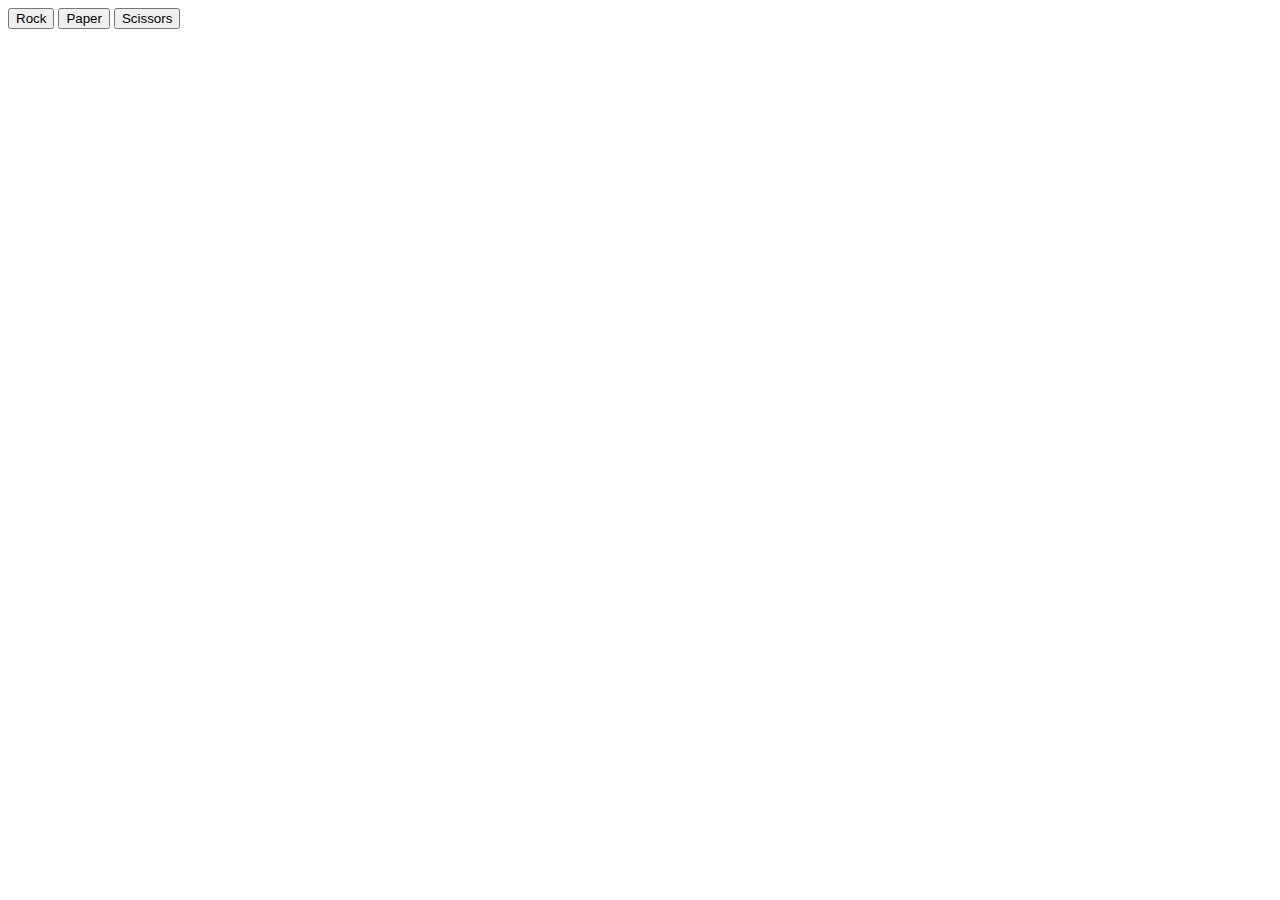
==== userInterface/index.html @ b11f479f "Refactor old code to include 'click' buttons for user to choose pick selection" ====
<!DOCTYPE html>
<html lang ="en">
<meta charset="utf-8"/>
    <body>
        <button id="rockID">Rock</button>    
        <button id="paperID">Paper</button>    
        <button id="scissorID">Scissors</button>

        <div id="displayResults"></div>
    </body>
    <script src="gameLogic.js"></script>
</html>
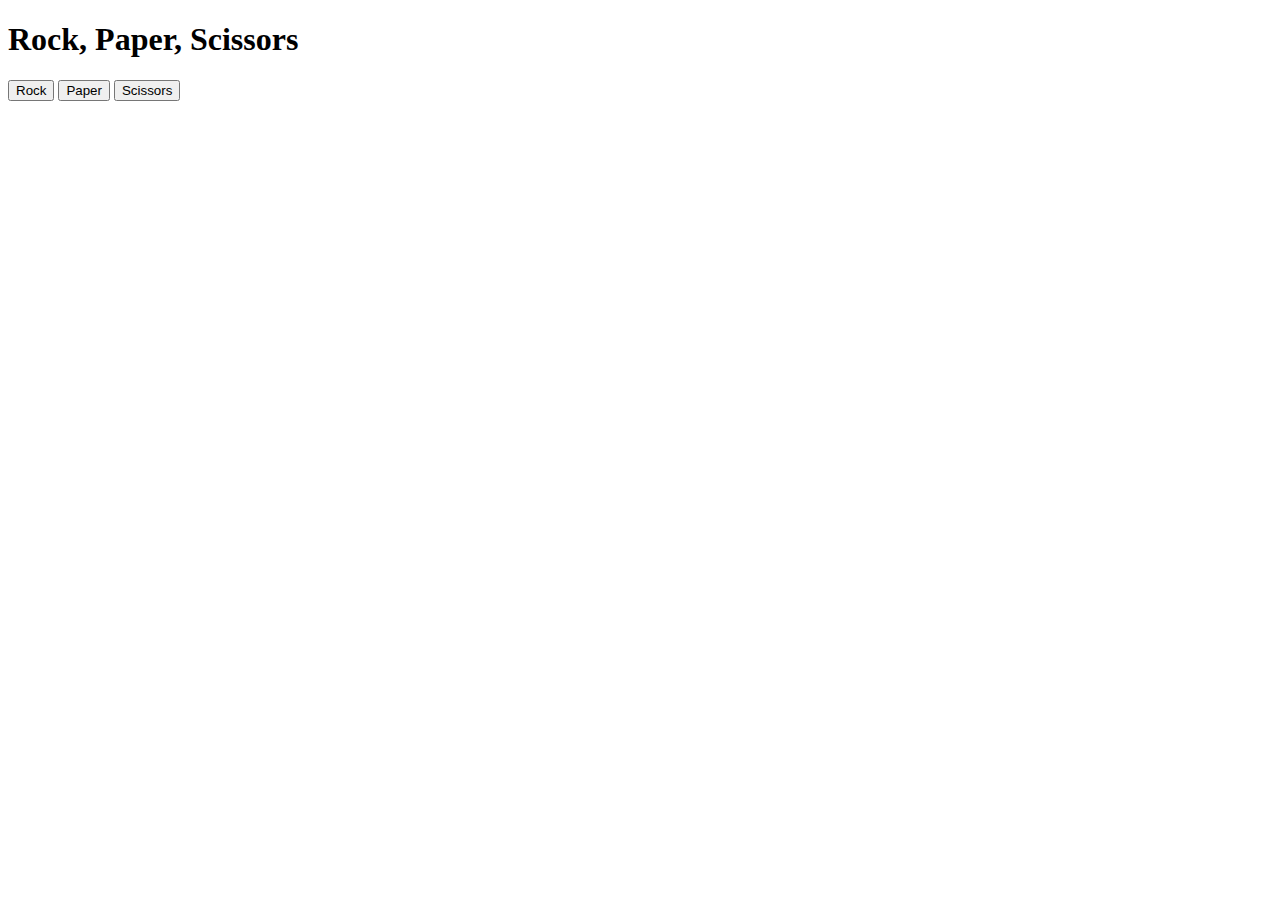
==== commit 93529e9a: "Added title, reformatted overall code" ====
--- a/userInterface/index.html
+++ b/userInterface/index.html
@@ -1,7 +1,13 @@
 <!DOCTYPE html>
 <html lang ="en">
-<meta charset="utf-8"/>
+    <head>
+        <meta charset="utf-8"/>
+        <link href="style.css" type="text/css" rel="stylesheet">
+        <title>Rock, Paper, Scissors</title>
+    </head>
+
     <body>
+        <h1>Rock, Paper, Scissors</h1>
         <button id="rockID">Rock</button>    
         <button id="paperID">Paper</button>    
         <button id="scissorID">Scissors</button>
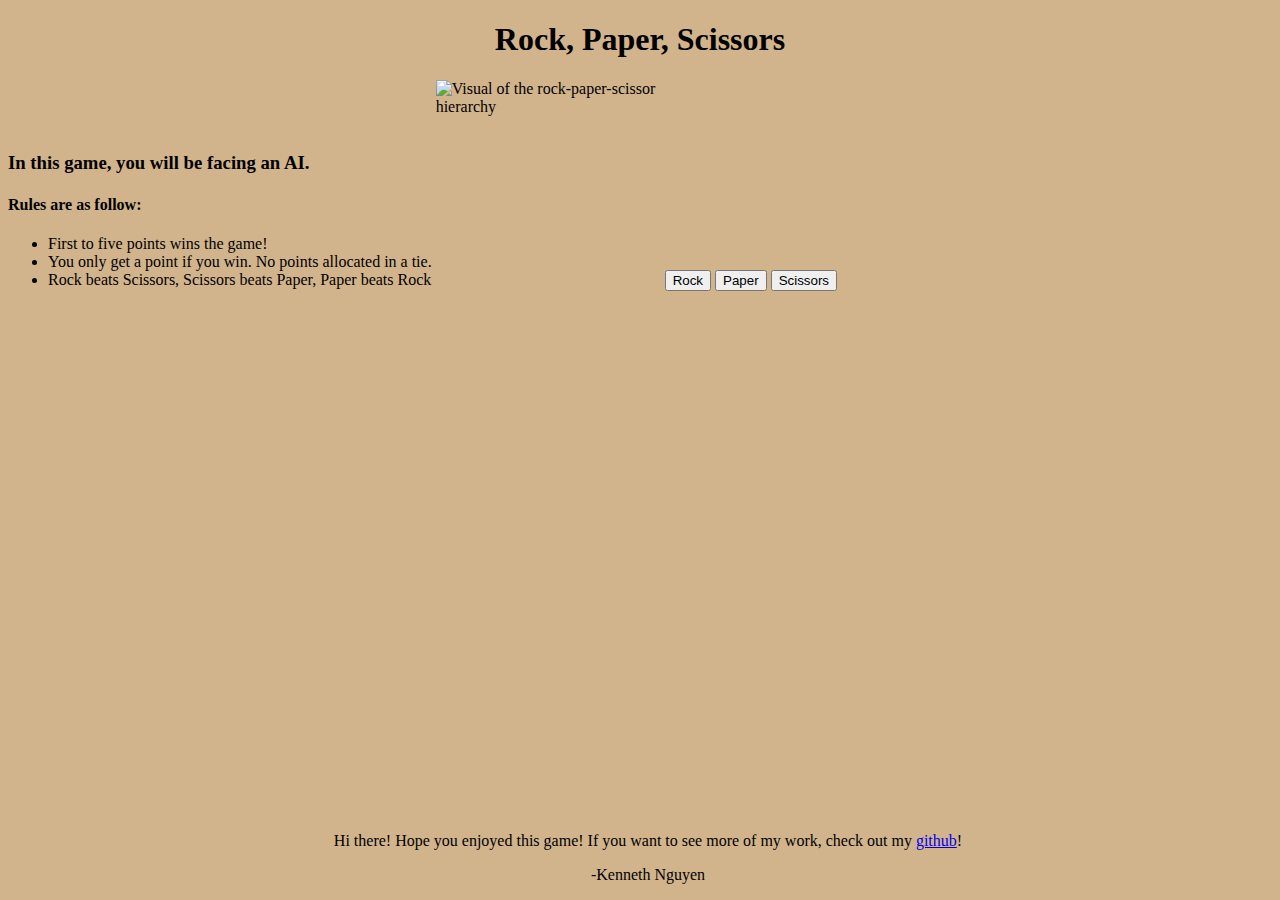
==== commit 225d9b2a: "Added more content to website" ====
--- a/userInterface/index.html
+++ b/userInterface/index.html
@@ -7,12 +7,30 @@
     </head>
 
     <body>
-        <h1>Rock, Paper, Scissors</h1>
+        <h1 class="pageTitle">Rock, Paper, Scissors</h1>
+        <div class="introduction">
+            <h3 class="pageDescription">In this game, you will be facing an AI. 
+            <h4 class="rules">Rules are as follow:</h4>
+                <ul>
+                    <li>First to five points wins the game!</li>
+                    <li>You only get a point if you win. No points allocated in a tie.</li>
+                    <li>Rock beats Scissors, Scissors beats Paper, Paper beats Rock </li>
+                </ul>
+        </div>
+        <img src="https://upload.wikimedia.org/wikipedia/commons/6/67/Rock-paper-scissors.svg" alt="Visual of the rock-paper-scissor hierarchy"/>
+
         <button id="rockID">Rock</button>    
         <button id="paperID">Paper</button>    
         <button id="scissorID">Scissors</button>
 
-        <div id="displayResults"></div>
+        <div class="displayResults"></div>
+        
+        <div class="restartGame"></div>
+        <footer>
+            <p>Hi there! Hope you enjoyed this game! If you want to see more of my work, check out my <a href="https://github.com/KennethNguyen">github</a>!</p> 
+            <p>-Kenneth Nguyen</p>
+        </footer>
     </body>
+
     <script src="gameLogic.js"></script>
 </html>
--- a/userInterface/style.css
+++ b/userInterface/style.css
@@ -0,0 +1,31 @@
+body {
+    background: tan;
+}
+
+h1 {
+    text-align: center;
+}
+
+.introduction, img {
+    display: inline-block;
+}
+
+/*ul {
+    position: relative;
+    top: 0px;
+    vertical-align: top;
+}*/
+
+img {
+    height: 225px;
+    width: 225px;
+    position: relative;
+    vertical-align: bottom;
+}
+
+footer {
+    text-align: center;
+    position: absolute;
+    width: 100%;
+    bottom: 0px;
+}
